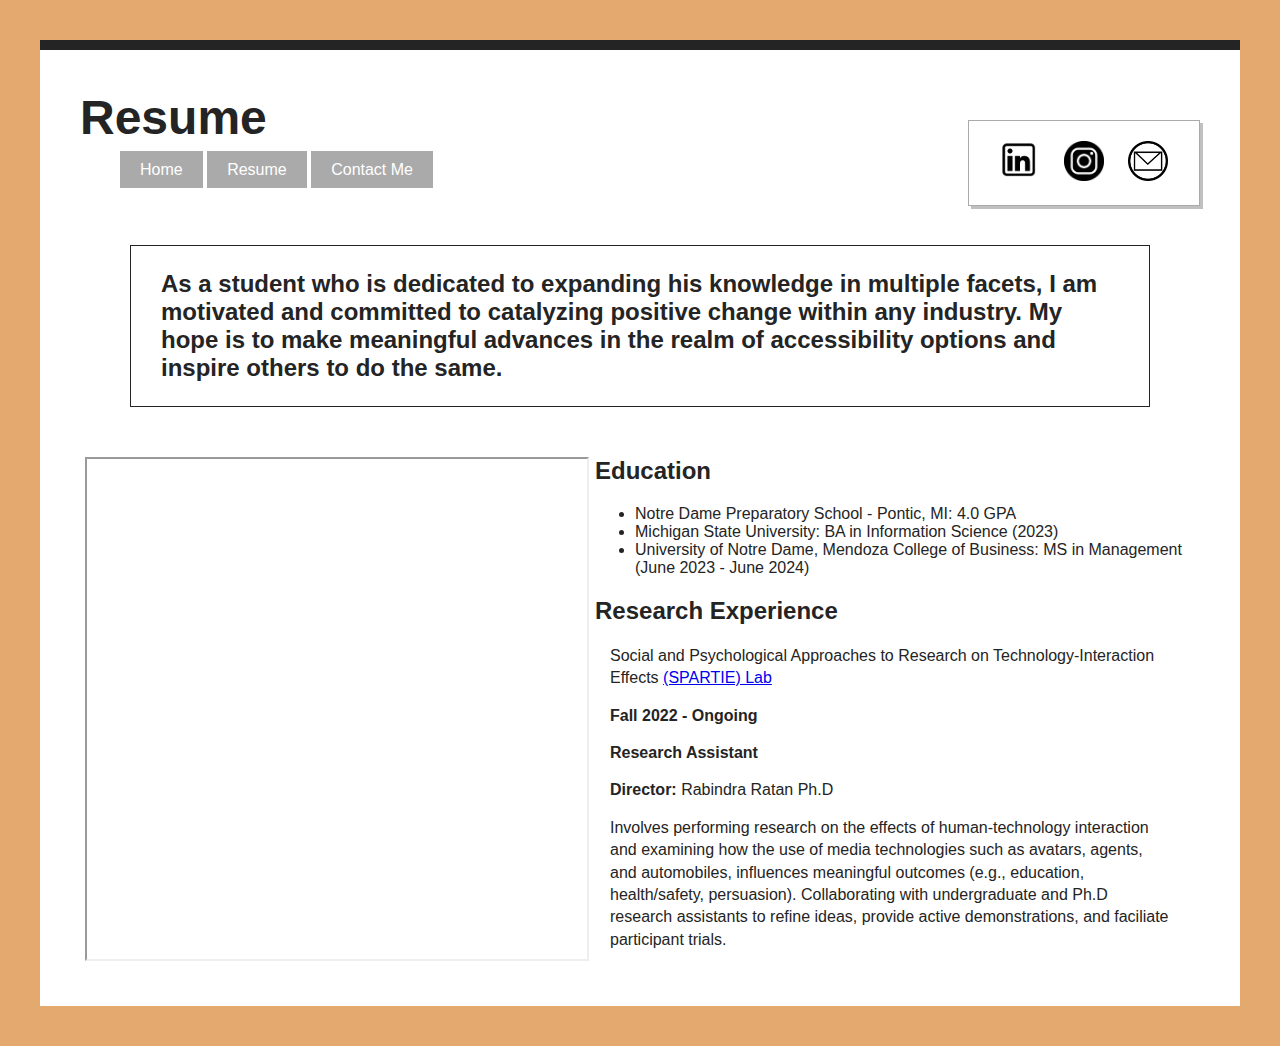
==== resume.html @ a028aca1 "Final (Validated)" ====
<!DOCTYPE html>
<html lang="en">

<head>
    <meta charset="UTF-8">
    <meta http-equiv="X-UA-Compatible" content="IE=edge">
    <meta name="viewport" content="width=device-width, initial-scale=1.0">
    <link rel="stylesheet" href="style.css">
    <title>Resume</title>
</head>

<body>
    <div class="card">
        <ul class="contacts">
            <li><a href="https://www.linkedin.com/in/nicholas-batschynsky-881372207/"><img src="linkedin.png"
                        alt="LinkedIn"></a></li>
            <li><a href="https://www.instagram.com/nickbatsch/"><img src="instagram.png" alt="Instagram"></a></li>
            <li><a href="mailto:nbatschynsky@gmail.com?subject=CardEmail"><img src="email.png" alt="Email"></a></li>
        </ul>
    </div>


    <header class="web-title">
        <h1>Resume</h1>
        <nav>
            <ul id="nav">
                <li><a class="btn" href="index.html">Home</a></li>
                <li><a class="btn" href="resume.html">Resume</a></li>
                <li><a class="btn" href="contact.html">Contact Me</a></li>
            </ul>
        </nav>
    </header>
    <h2 class="container">
        As a student who is dedicated to expanding his knowledge in multiple facets,
        I am motivated and committed to catalyzing positive change within any industry.
        My hope is to make meaningful advances in the realm of accessibility options
        and inspire others to do the same.
    </h2>

    <section id="resume">

        <iframe height="500" width="500" src="N-Batschynsky-Resume.pdf"></iframe>

        <div class="push-right">
            <h2>Education</h2>

            <ul>
                <li>Notre Dame Preparatory School - Pontic, MI: 4.0 GPA</li>
                <li>Michigan State University: BA in Information Science (2023)</li>
                <li>University of Notre Dame, Mendoza College of Business: MS in Management (June 2023 - June 2024)</li>

            </ul>

            <h2>Research Experience</h2>
            <p>Social and Psychological Approaches to Research on
                Technology-Interaction Effects <a href="www.spartie.org/home">(SPARTIE) Lab</a>
                <p>
                    <strong>Fall 2022 - Ongoing</strong>
                </p>
                <p><strong>Research Assistant </strong></p>
                <p><strong>Director:</strong> Rabindra Ratan Ph.D</p>
                <p>Involves performing research on the effects of
                    human-technology interaction and examining how the use of
                    media technologies such as avatars, agents, and automobiles,
                    influences meaningful outcomes (e.g., education, health/safety,
                    persuasion). Collaborating with undergraduate and Ph.D
                    research assistants to refine ideas, provide active demonstrations,
                    and faciliate participant trials.
                </p>


        </div>


    </section>
    </body>
    </html>
---- style.css ----
@font-face {
    font-family: "Sabon";
    src: url(fonts/Sabon-Roman.ttf);
}

html {
    background: rgb(228, 169, 110);
}

body {
    font-family: "Sabon", sans-serif;
    margin: 40px;
    padding: 40px;
    color: #242424;
    border-top: 10px solid #242424;
    background: #fff;
}

h1 {
    font-size: 3em;
    margin: 0;

}

p {
    line-height: 1.4em;
    margin: 15px;


}

img {
    max-height: 100%;
    max-width: 100%;

}

iframe {
    float: left;
    margin-left: 5px;
    
}

.push-right{
    margin-right: 15px;
    padding-left: 15px;
    margin-left: 500px;
}


.float-left {
    height: 400px;
    width: 350px;
    float: left;
    margin-left: 5px;
    padding-left: 10px;

}



.float-right {
    float: right;
    margin-right: 5px;
    padding-right: 10px;
}


.card {
    margin: 30px auto;
    width: 230px;
    text-align: center;
    box-shadow: rgba(60, 59, 59, 0.321) 3px 3px 0;
    border: 1px solid #aaa;
    float: right;
    margin-left: 500px;
}

.contacts {
    margin: 0;
    padding: 0;
    list-style-type: none;
}

.contacts li {
    width: 40px;
    display: inline-block;
    padding: 20px 10px;
}

.contacts li a img:hover {
    opacity: 0.5;
    transition: opacity ease-in-out 0.3s;

}

button {
    margin-bottom: 5px;
    border: 1.2px solid #aaa;
    font-family: "Sabon", sans-serif;


}

.btn {
    background-color: #aaa;
    color: white;
    padding: 10px 20px;
    font-family: "Sabon", sans-serif;
    text-decoration: none;
  }

.btn:hover {
    background-color: rgb(228, 169, 110);
    transition: opacity ease-in-out 0.3s;
  }


#nav {
    display: inline-block;

}

#nav ul {
    list-style-type: none;
}

#nav li {
    display: inline-block;
}

#myphoto {
    margin-bottom: 50px;
    border-bottom-right-radius: 20px;
}

#golf{
    margin-left: 15px;
}


.flexy {
    display: inline-flex;
    padding-bottom: 10px;
}

.form {
    padding-top: 5px;
}

.container {
    height: 100px;
    display: flex;
    padding: 30px;
    margin: 50px;
    align-items: center;
    justify-content: center;
    border: 0.4px solid #242424;
}






/* Media Queries */
@media (max-width: 400px) {

    body {
        margin: 10px;
        padding: 10px;


    }

    p {
        width: auto;
    }

    .info-section {
        display: inline
    }

    img {
        max-width: 100%;
        width: auto;
        height: auto;
        margin: -5px;
    }
}
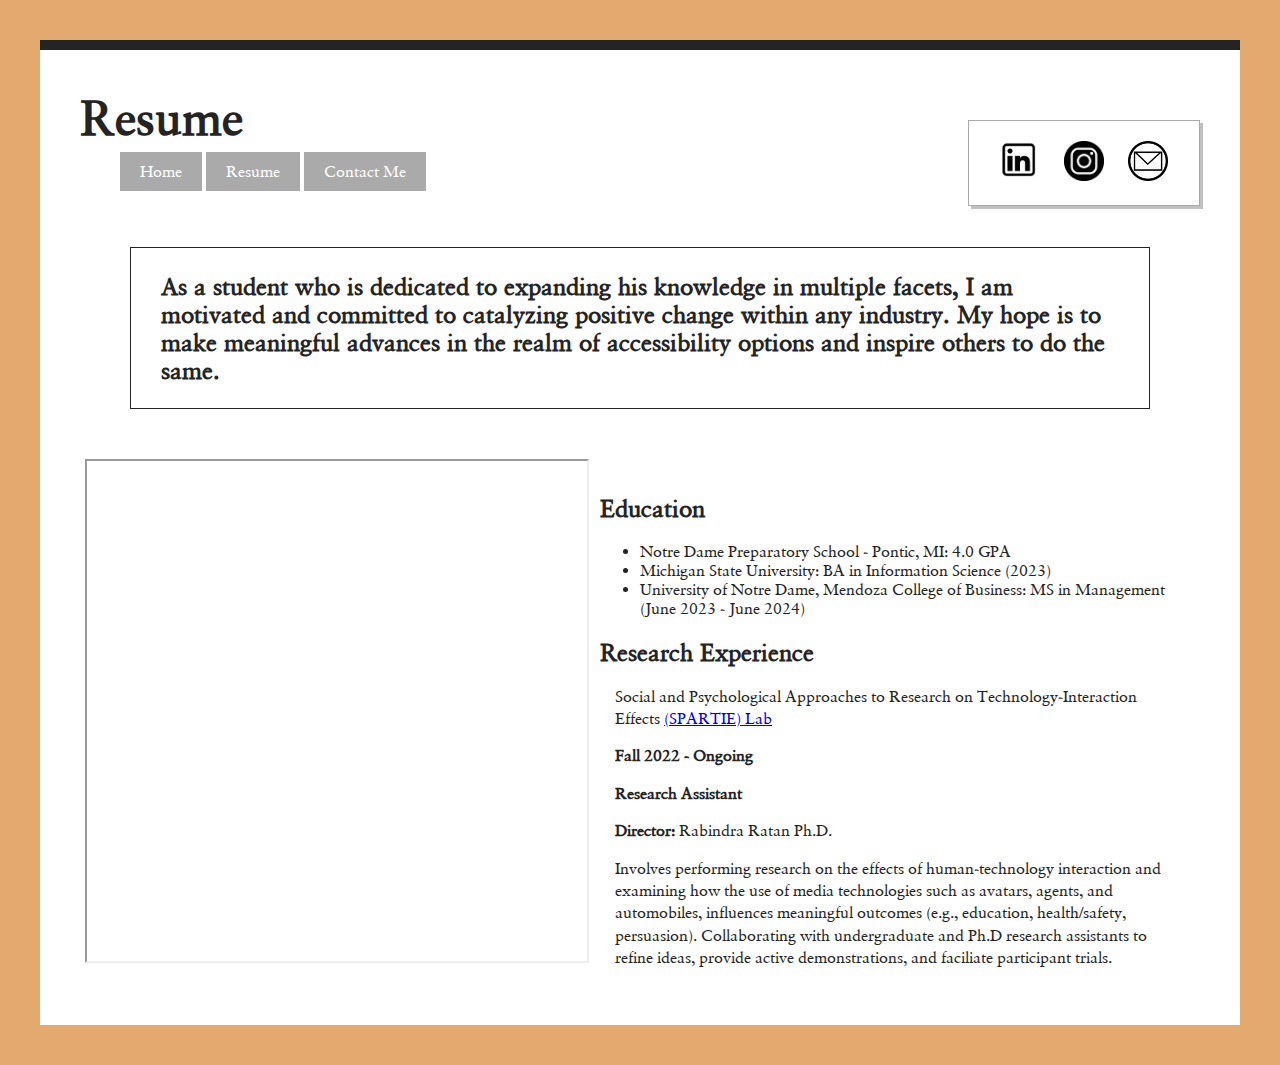
==== commit b4fcc58b: "fixed title" ====
--- a/resume.html
+++ b/resume.html
@@ -58,7 +58,7 @@
                     <strong>Fall 2022 - Ongoing</strong>
                 </p>
                 <p><strong>Research Assistant </strong></p>
-                <p><strong>Director:</strong> Rabindra Ratan Ph.D</p>
+                <p><strong>Director:</strong> Rabindra Ratan Ph.D.</p>
                 <p>Involves performing research on the effects of
                     human-technology interaction and examining how the use of
                     media technologies such as avatars, agents, and automobiles,
--- a/style.css
+++ b/style.css
@@ -1,6 +1,6 @@
 @font-face {
-    font-family: "Sabon";
-    src: url(fonts/Sabon-Roman.ttf);
+    font-family: "Sabon-Font";
+    src: url(Sabon-Font/Sabon-Roman.ttf) format("truetype");
 }
 
 html {
@@ -8,7 +8,7 @@
 }
 
 body {
-    font-family: "Sabon", sans-serif;
+    font-family: "Sabon-Font", sans-serif;
     margin: 40px;
     padding: 40px;
     color: #242424;
@@ -38,13 +38,14 @@
 iframe {
     float: left;
     margin-left: 5px;
-    
-}
-
-.push-right{
+
+}
+
+.push-right {
     margin-right: 15px;
-    padding-left: 15px;
+    padding-left: 20px;
     margin-left: 500px;
+    padding-top: 15px;
 }
 
 
@@ -97,7 +98,7 @@
 button {
     margin-bottom: 5px;
     border: 1.2px solid #aaa;
-    font-family: "Sabon", sans-serif;
+    font-family: "Sabon-Font", sans-serif;
 
 
 }
@@ -106,14 +107,14 @@
     background-color: #aaa;
     color: white;
     padding: 10px 20px;
-    font-family: "Sabon", sans-serif;
+    font-family: "Sabon-Font", sans-serif;
     text-decoration: none;
-  }
+}
 
 .btn:hover {
     background-color: rgb(228, 169, 110);
     transition: opacity ease-in-out 0.3s;
-  }
+}
 
 
 #nav {
@@ -134,7 +135,7 @@
     border-bottom-right-radius: 20px;
 }
 
-#golf{
+#golf {
     margin-left: 15px;
 }
 
@@ -164,7 +165,7 @@
 
 
 /* Media Queries */
-@media (max-width: 400px) {
+@media (max-width: 800px) {
 
     body {
         margin: 10px;
@@ -175,6 +176,7 @@
 
     p {
         width: auto;
+        clear: both;
     }
 
     .info-section {
@@ -187,4 +189,21 @@
         height: auto;
         margin: -5px;
     }
+
+    .container {
+        font-size: 12px;
+    }
+
+    iframe {
+        max-width: 95%;
+        height: 100%;
+        margin: -5px;
+        display: inline;
+    }
+
+    .push-right {
+        clear: both;
+        display: inline;
+    }
+
 }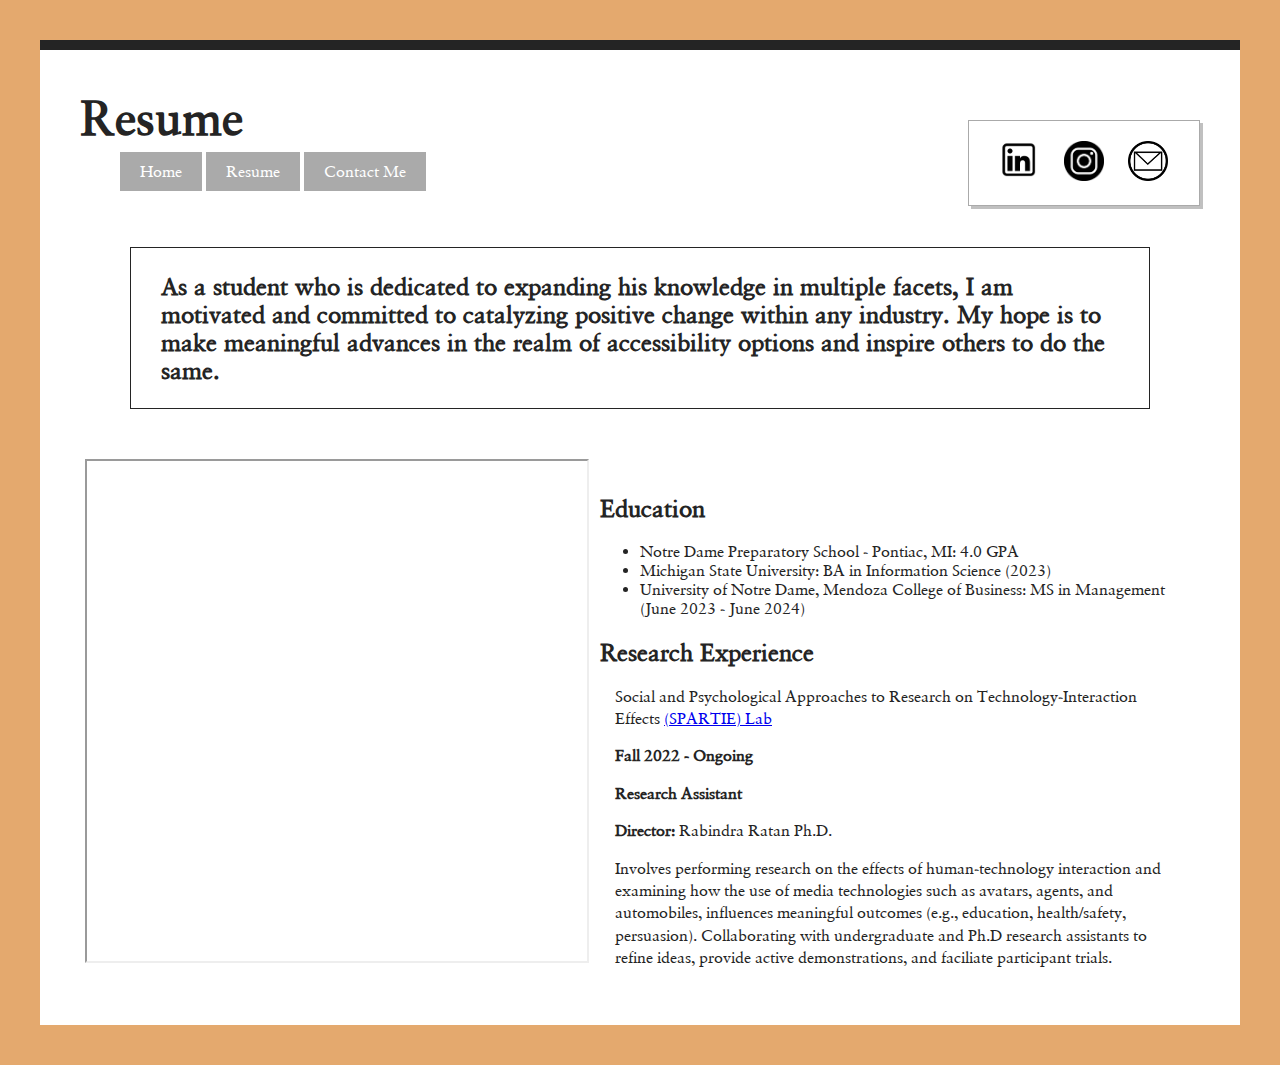
==== commit 1389e692: "fixed title" ====
--- a/resume.html
+++ b/resume.html
@@ -45,7 +45,7 @@
             <h2>Education</h2>
 
             <ul>
-                <li>Notre Dame Preparatory School - Pontic, MI: 4.0 GPA</li>
+                <li>Notre Dame Preparatory School - Pontiac, MI: 4.0 GPA</li>
                 <li>Michigan State University: BA in Information Science (2023)</li>
                 <li>University of Notre Dame, Mendoza College of Business: MS in Management (June 2023 - June 2024)</li>
 
